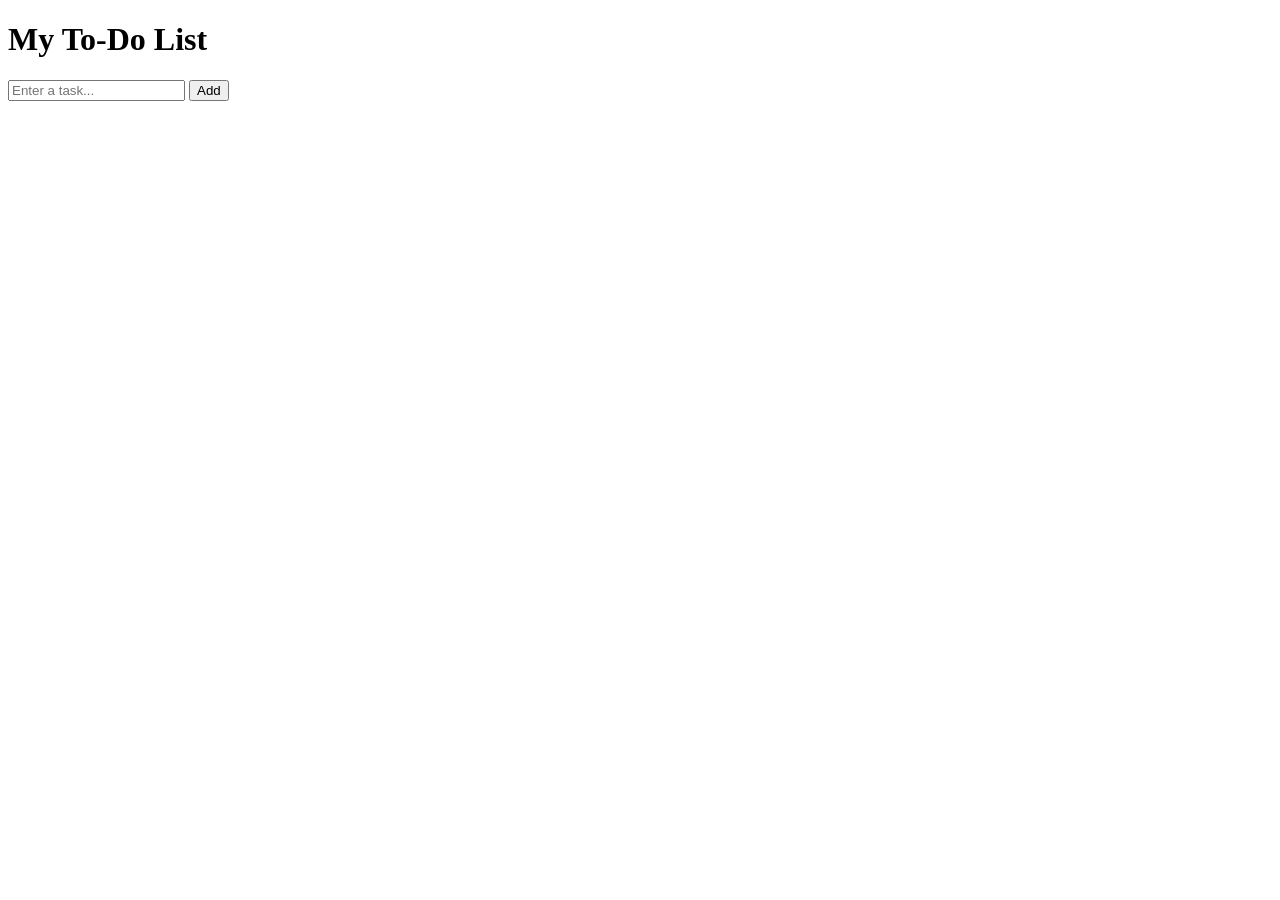
==== todo-app/index2.html @ 23a3a314 "Second commit" ====
<!DOCTYPE html>
<html lang="en">
<head>
  <meta charset="UTF-8">
  <meta name="viewport" content="width=device-width, initial-scale=1.0">
  <title>To-Do App</title>
  <link rel="stylesheet" href="style.css">
</head>
<body>

  <div class="container">
    <h1>My To-Do List</h1>

    <div class="input-area">
      <input type="text" id="taskInput" placeholder="Enter a task...">
      <button id="addBtn">Add</button>
    </div>

    <ul id="taskList"></ul>
  </div>

  <script src="script.js"></script>
</body>
</html>
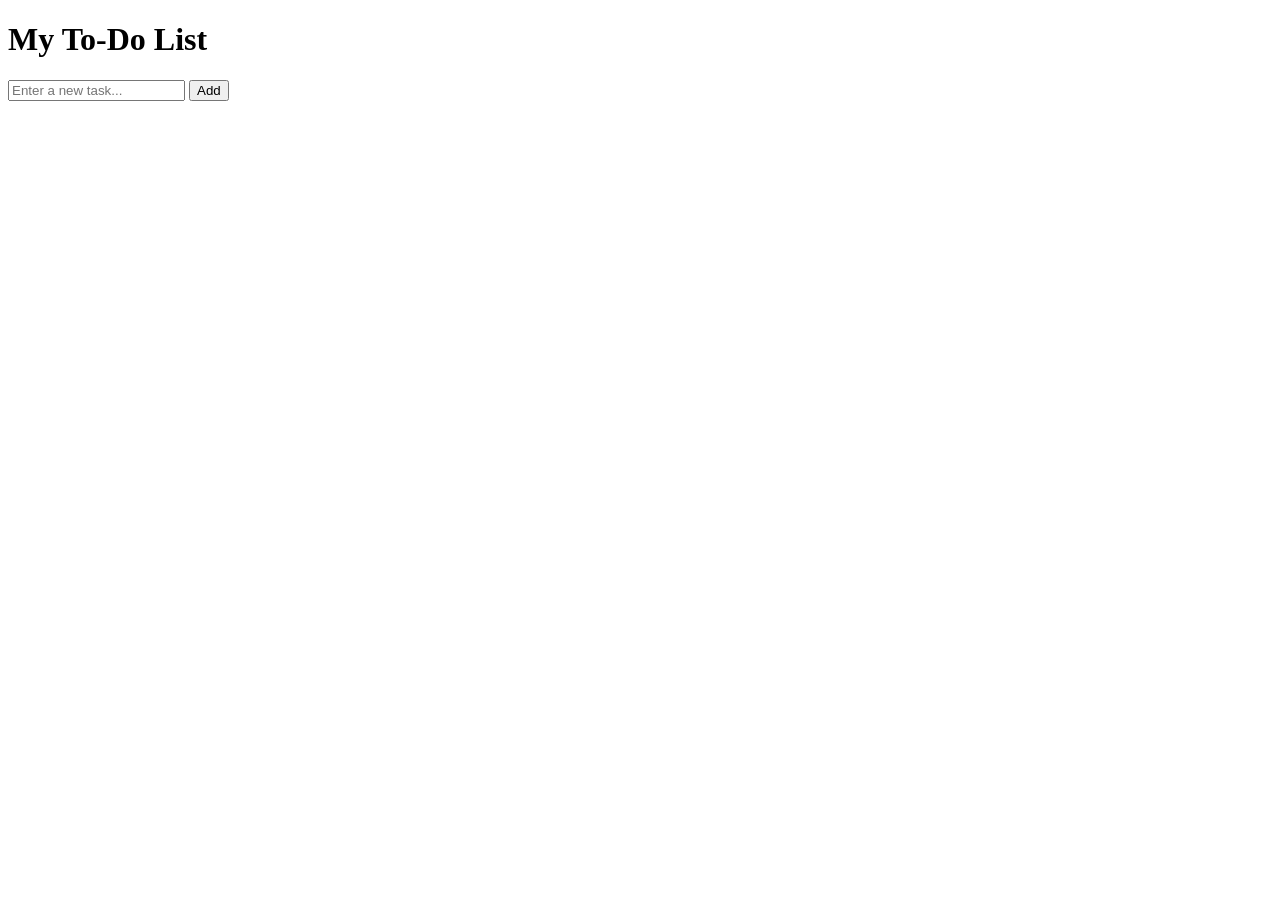
==== commit 20005d36: "first change" ====
--- a/todo-app/index2.html
+++ b/todo-app/index2.html
@@ -8,11 +8,11 @@
 </head>
 <body>
 
-  <div class="container">
+  <div class="app-container">
     <h1>My To-Do List</h1>
 
     <div class="input-area">
-      <input type="text" id="taskInput" placeholder="Enter a task...">
+      <input type="text" id="taskInput" placeholder="Enter a new task...">
       <button id="addBtn">Add</button>
     </div>
 
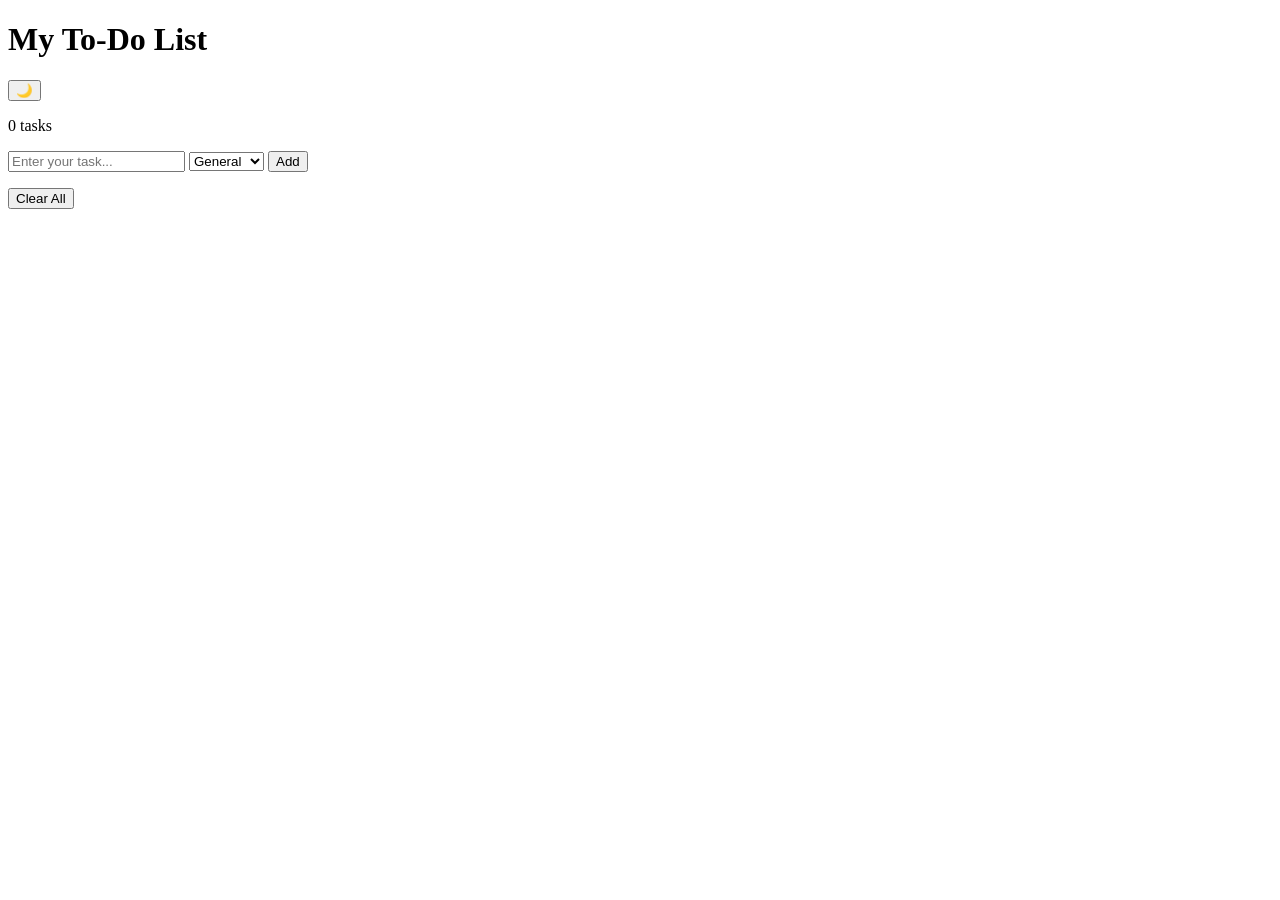
==== commit abfd4b3b: "second change" ====
--- a/todo-app/index2.html
+++ b/todo-app/index2.html
@@ -1,24 +1,40 @@
 <!DOCTYPE html>
 <html lang="en">
 <head>
-  <meta charset="UTF-8">
-  <meta name="viewport" content="width=device-width, initial-scale=1.0">
-  <title>To-Do App</title>
-  <link rel="stylesheet" href="style.css">
+    <meta charset="UTF-8">
+    <meta name="viewport" content="width=device-width, initial-scale=1.0">
+    <title>Zion's To-Do App</title>
+    <link rel="stylesheet" href="style.css">
 </head>
 <body>
 
-  <div class="app-container">
-    <h1>My To-Do List</h1>
+    <div class="container">
+        <header>
+            <h1>My To-Do List</h1>
+            <button id="themeToggle">🌙</button>
+        </header>
 
-    <div class="input-area">
-      <input type="text" id="taskInput" placeholder="Enter a new task...">
-      <button id="addBtn">Add</button>
+        <p id="taskCount">0 tasks</p>
+
+        <div class="input-area">
+            <input type="text" id="taskInput" placeholder="Enter your task...">
+
+            <select id="category">
+                <option value="General">General</option>
+                <option value="Work">Work</option>
+                <option value="Personal">Personal</option>
+                <option value="School">School</option>
+                <option value="Project">Project</option>
+            </select>
+
+            <button id="addBtn">Add</button>
+        </div>
+
+        <ul id="taskList"></ul>
+
+        <button id="clearAll" class="danger-btn">Clear All</button>
     </div>
 
-    <ul id="taskList"></ul>
-  </div>
-
-  <script src="script.js"></script>
+    <script src="script.js"></script>
 </body>
 </html>
